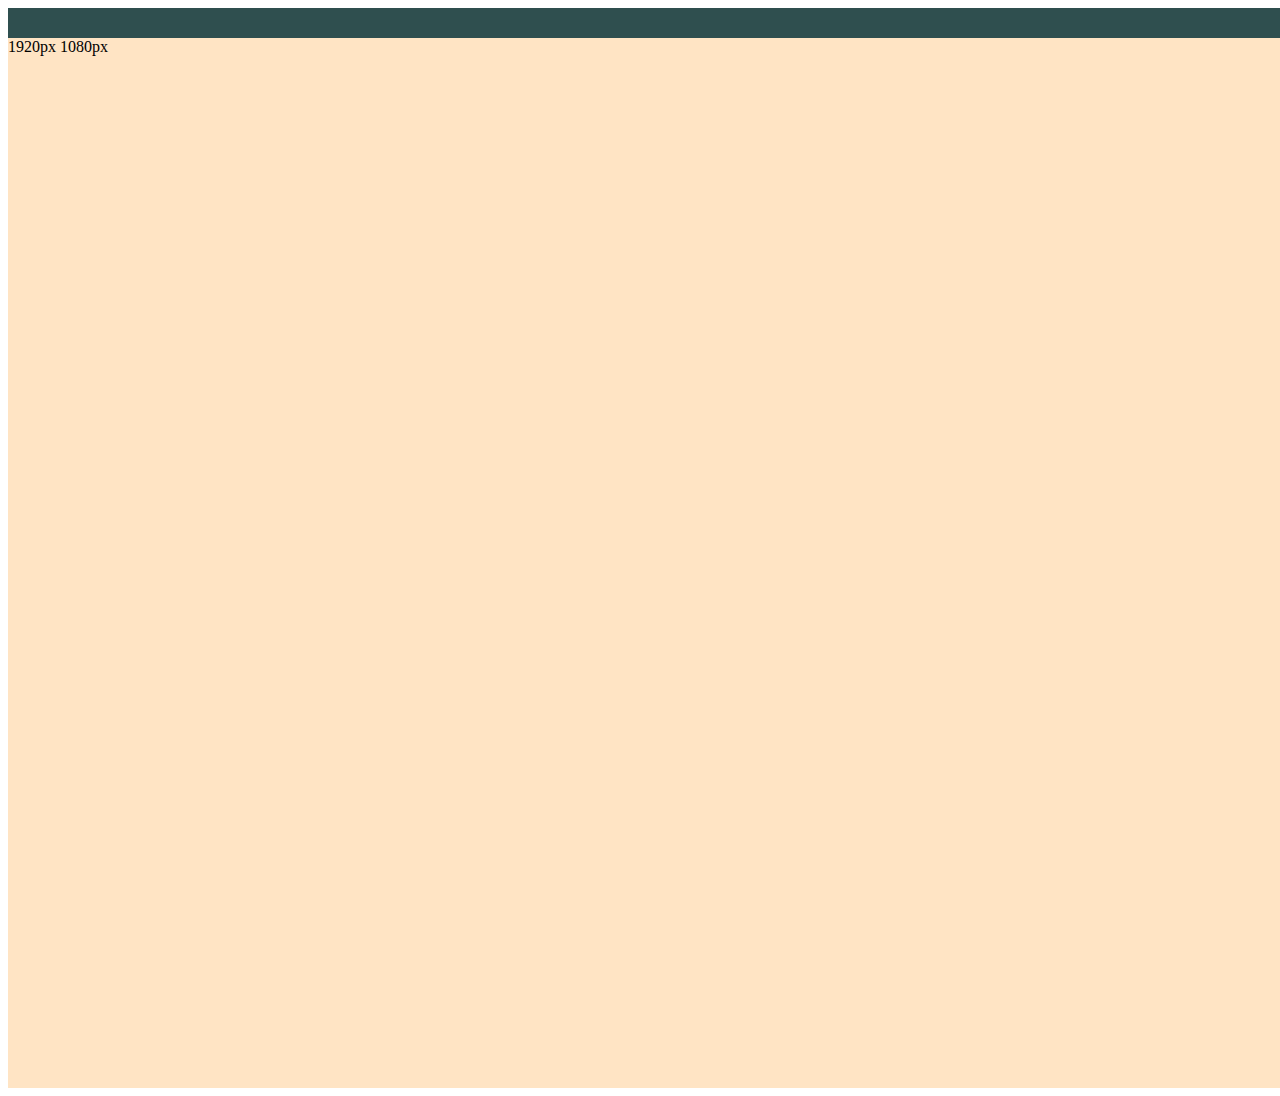
==== browser.html @ f983e56e "window begin" ====
<!DOCTYPE html>
<html lang="en">
<head>
    <meta charset="UTF-8">
    <meta http-equiv="X-UA-Compatible" content="IE=edge">
    <meta name="viewport" content="width=device-width, initial-scale=1.0">
    <link rel="stylesheet" href="css\style.css">
    <title>Document</title>
</head>
<body>
    <div class="windowFrame">
        <div class="control">
            <div class="close">
                    <svg version="1.1" id="Ebene_1" xmlns="http://www.w3.org/2000/svg" xmlns:xlink="http://www.w3.org/1999/xlink" x="0px" y="0px"
                        width="64px" height="64px" viewBox="0 0 64 64" enable-background="new 0 0 64 64" xml:space="preserve">
                    <g>
                        <path d="M17.586,46.414C17.977,46.805,18.488,47,19,47s1.023-0.195,1.414-0.586L32,34.828l11.586,11.586
                            C43.977,46.805,44.488,47,45,47s1.023-0.195,1.414-0.586c0.781-0.781,0.781-2.047,0-2.828L34.828,32l11.586-11.586
                            c0.781-0.781,0.781-2.047,0-2.828c-0.781-0.781-2.047-0.781-2.828,0L32,29.172L20.414,17.586c-0.781-0.781-2.047-0.781-2.828,0
                            c-0.781,0.781-0.781,2.047,0,2.828L29.172,32L17.586,43.586C16.805,44.367,16.805,45.633,17.586,46.414z"/>
                        <path d="M32,64c8.547,0,16.583-3.329,22.626-9.373C60.671,48.583,64,40.547,64,32s-3.329-16.583-9.374-22.626
                            C48.583,3.329,40.547,0,32,0S15.417,3.329,9.374,9.373C3.329,15.417,0,23.453,0,32s3.329,16.583,9.374,22.626
                            C15.417,60.671,23.453,64,32,64z M12.202,12.202C17.49,6.913,24.521,4,32,4s14.51,2.913,19.798,8.202C57.087,17.49,60,24.521,60,32
                            s-2.913,14.51-8.202,19.798C46.51,57.087,39.479,60,32,60s-14.51-2.913-19.798-8.202C6.913,46.51,4,39.479,4,32
                            S6.913,17.49,12.202,12.202z"/>
                    </g>
                    </svg>
            </div>
        </div>
        <div class="navigation">

        </div>
        <div class="window">
            1920px 1080px
        </div>
    </div>
</body>
</html>
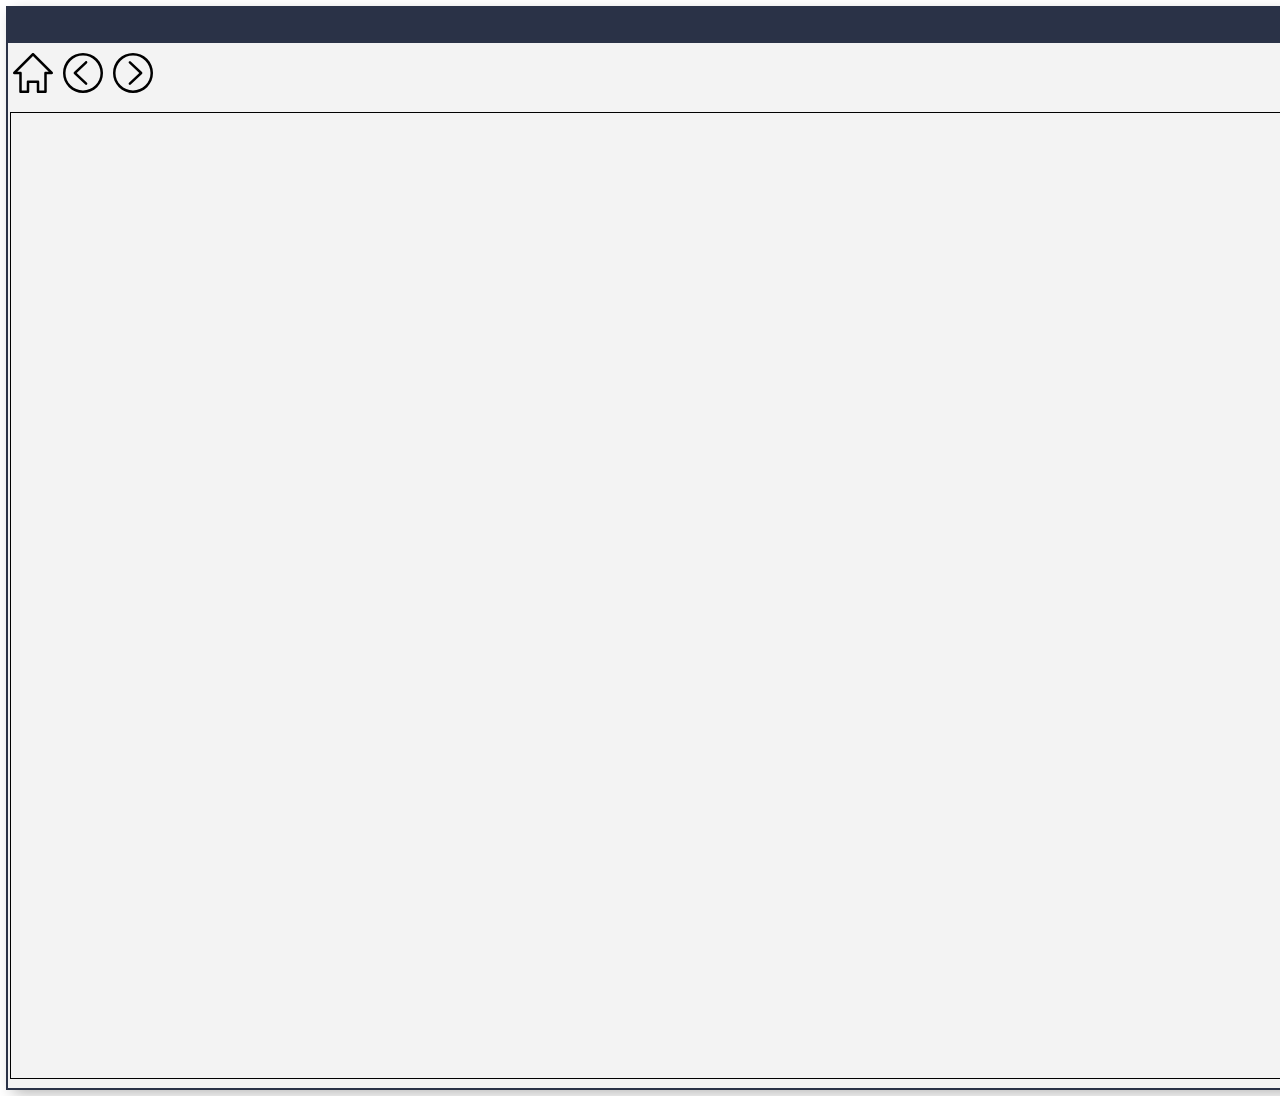
==== commit 4c5d8bc5: "double click feature + browser done" ====
--- a/browser.html
+++ b/browser.html
@@ -10,7 +10,8 @@
 <body>
     <div class="windowFrame">
         <div class="control">
-            <div class="close">
+            <a href="index.html">
+                <div class="close">
                     <svg version="1.1" id="Ebene_1" xmlns="http://www.w3.org/2000/svg" xmlns:xlink="http://www.w3.org/1999/xlink" x="0px" y="0px"
                         width="64px" height="64px" viewBox="0 0 64 64" enable-background="new 0 0 64 64" xml:space="preserve">
                     <g>
@@ -26,12 +27,54 @@
                     </g>
                     </svg>
             </div>
+            </a>
+            
         </div>
         <div class="navigation">
-
+            <div class="navigation__home">
+                <svg version="1.1" id="Ebene_1" xmlns="http://www.w3.org/2000/svg" xmlns:xlink="http://www.w3.org/1999/xlink" x="0px" y="0px"
+	 width="64px" height="64px" viewBox="0 0 64 64" enable-background="new 0 0 64 64" xml:space="preserve">
+<g>
+	<path d="M40,64h12c1.104,0,2-0.896,2-2V34h8c0.809,0,1.538-0.487,1.848-1.235c0.31-0.747,0.139-1.607-0.434-2.179l-30-30
+		c-0.781-0.781-2.047-0.781-2.828,0l-30,30c-0.572,0.572-0.743,1.432-0.434,2.179C0.462,33.513,1.191,34,2,34h8v28
+		c0,1.104,0.896,2,2,2h12c1.104,0,2-0.896,2-2V48h12v14C38,63.104,38.896,64,40,64z M24,44c-1.104,0-2,0.896-2,2v14h-8V32
+		c0-1.104-0.896-2-2-2H6.828L32,4.829L57.172,30H52c-1.104,0-2,0.896-2,2v28h-8V46c0-1.104-0.896-2-2-2H24z"/>
+</g>
+</svg>
+            </div>
+            <div class="navigation__back">
+                <svg version="1.1" id="Ebene_1" xmlns="http://www.w3.org/2000/svg" xmlns:xlink="http://www.w3.org/1999/xlink" x="0px" y="0px"
+	 width="64px" height="64px" viewBox="0 0 64 64" enable-background="new 0 0 64 64" xml:space="preserve">
+<g>
+	<path d="M38.454,13.627c-0.759-0.804-2.024-0.839-2.827-0.081l-18,17C17.227,30.924,17,31.45,17,32s0.227,1.076,0.627,1.454l18,17
+		C36.013,50.819,36.507,51,37,51c0.531,0,1.061-0.21,1.455-0.627c0.758-0.803,0.722-2.069-0.081-2.827L21.913,32l16.46-15.546
+		C39.176,15.696,39.212,14.43,38.454,13.627z"/>
+	<path d="M32,0C23.453,0,15.417,3.329,9.374,9.373C3.329,15.417,0,23.453,0,32s3.33,16.583,9.374,22.626
+		C15.417,60.671,23.453,64,32,64s16.583-3.329,22.626-9.373C60.671,48.583,64,40.547,64,32s-3.33-16.583-9.374-22.626
+		C48.583,3.329,40.547,0,32,0z M51.797,51.798C46.509,57.087,39.479,60,32,60s-14.509-2.913-19.798-8.202C6.913,46.51,4,39.479,4,32
+		s2.913-14.51,8.203-19.798C17.491,6.913,24.521,4,32,4s14.509,2.913,19.798,8.202C57.087,17.49,60,24.521,60,32
+		S57.087,46.51,51.797,51.798z"/>
+</g>
+</svg>
+            </div>
+            <div class="navigation__front">
+                <svg version="1.1" id="Ebene_1" xmlns="http://www.w3.org/2000/svg" xmlns:xlink="http://www.w3.org/1999/xlink" x="0px" y="0px"
+	 width="64px" height="64px" viewBox="0 0 64 64" enable-background="new 0 0 64 64" xml:space="preserve">
+<g>
+	<path d="M28.373,13.546c-0.803-0.758-2.068-0.722-2.827,0.081c-0.758,0.803-0.722,2.069,0.081,2.827L42.087,32l-16.46,15.546
+		c-0.803,0.758-0.839,2.024-0.081,2.827C25.939,50.79,26.469,51,27,51c0.493,0,0.986-0.181,1.373-0.546l18-17
+		C46.773,33.076,47,32.55,47,32s-0.227-1.076-0.627-1.454L28.373,13.546z"/>
+	<path d="M32,0C23.453,0,15.417,3.329,9.374,9.373C3.329,15.417,0,23.453,0,32s3.33,16.583,9.374,22.626
+		C15.417,60.671,23.453,64,32,64s16.583-3.329,22.626-9.373C60.671,48.583,64,40.547,64,32s-3.33-16.583-9.374-22.626
+		C48.583,3.329,40.547,0,32,0z M51.797,51.798C46.509,57.087,39.479,60,32,60s-14.509-2.913-19.798-8.202C6.913,46.51,4,39.479,4,32
+		s2.913-14.51,8.203-19.798C17.491,6.913,24.521,4,32,4s14.509,2.913,19.798,8.202C57.087,17.49,60,24.521,60,32
+		S57.087,46.51,51.797,51.798z"/>
+</g>
+</svg>
+            </div>
         </div>
-        <div class="window">
-            1920px 1080px
+        <div class="browserFrame">
+            
         </div>
     </div>
 </body>
